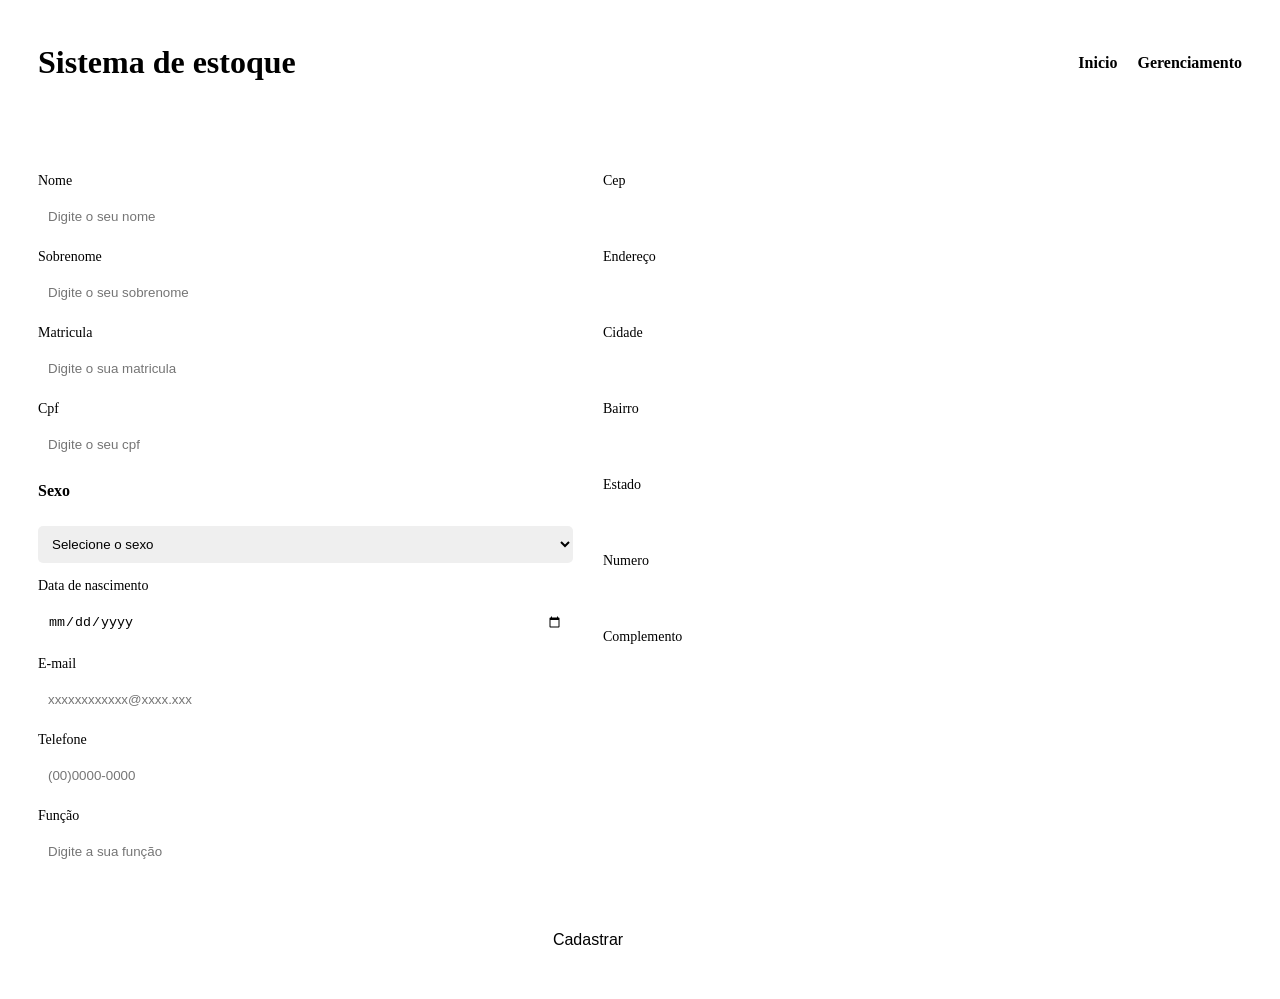
==== src/main/webapp/pages/cadastro.html @ e71813a1 "A parte do cadastro" ====
<!DOCTYPE html>
<!--
Click nbfs://nbhost/SystemFileSystem/Templates/Licenses/license-default.txt to change this license
Click nbfs://nbhost/SystemFileSystem/Templates/JSP_Servlet/Html.html to edit this template
-->
<html>
    <head>
        <link rel="stylesheet" href="../css/reset.css"/>
        <link rel="stylesheet" href="../css/color.css"/>
        <link rel="stylesheet" href="../css/cadastro.css"/>
        <title>Dashboard</title>
        <meta charset="UTF-8">
        <meta name="viewport" content="width=device-width, initial-scale=1.0">
    </head>
    <head>
        <title>TODO supply a title</title>
        <meta charset="UTF-8">
        <meta name="viewport" content="width=device-width, initial-scale=1.0">
    </head>
    <body>
        <header id="header">
            <h1 id="´tituloCadastro">Sistema de estoque</h1>
            <nav>
                <ul>
                    <li><a href="#">Inicio</a></li>
                    <li><a href="#">Gerenciamento</a></li>
                </ul>
            </nav>
        </header>
        <main>
            <form action="/Cadastro" method="POST">
                <div class="container">
                    <div class="dadosPessoais">
                        <label for="nameFist">Nome</label>
                        <input type="text" name="nameFist" id="namefist" placeholder="Digite o seu nome" />
                        <label for="sobrenome">Sobrenome</label>
                        <input type="text" name="sobrenome" id="sobrenome" placeholder="Digite o seu sobrenome" />
                        <label for="matricula">Matricula</label>
                        <input type="text" name="matricula" id="matricula" placeholder="Digite o sua matricula" />
                        <label for="cpf">Cpf</label>
                        <input type="text" name="cpf" id="cpf" placeholder="Digite o seu cpf" />
                        <p>Sexo</p>
                        <select name="sexo">
                            <option value="">Selecione o sexo</option>
                            <option value="">Masculino</option>
                            <option value="">Femenino</option>
                        </select>
                        <label for="dtaNascimento">Data de nascimento</label>
                        <input type="date" name="dtaNascimento" id="dtaNascimento"/>
                        <label for="email">E-mail</label>
                        <input type="email" name="email" id="email" placeholder="xxxxxxxxxxxx@xxxx.xxx"/>
                        <label for="telefone">Telefone</label>
                        <input type="tel" name="telefone" id="telefone" placeholder="(00)0000-0000"/>
                        <label for="funcao">Função</label>
                        <input type="text" name="funcao" id="funcao" placeholder="Digite a sua função"/>
                        
                    </div>
                    <div class="containerEndereco">
                        <label for="cep">Cep</label>
                        <input type="text" name="cep" id="cep"/>
                        <label for="endereco">Endereço</label>
                        <input type="text" name="endereco" id="endereco"/>
                        <label for="cidade">Cidade</label>
                        <input type="text" name="cidade" id="cidade"/>
                        <label for="bairro">Bairro</label>
                        <input type="text" name="bairro" id="bairro"/>
                        <label for="estado">Estado</label>
                        <input type="text" name="estado" id="estado"/>                       
                        <label for="numero">Numero</label>
                        <input type="text" name="numero" id="numero"/>
                        <label for="complemento">Complemento</label>
                        <input type="text" name="complemento" id="complemento"/>
                    </div>
                    <div class="btn">
                        <button type="submit">Cadastrar</button>
                    </div>
                </div>
            </form>
        </main>
    </body>
</html>
---- src/main/webapp/css/cadastro.css ----
body {
    background-color: var(--gray-light);
    color: var(--gray-dark);
}

#header {
    display: flex;
    justify-content: space-between;
    align-items: center;
    background-color: var(--white);
    padding: 15px 30px;
    box-shadow: 0 2px 5px var(--shadow-default);
    margin-bottom: 20px;
}
#tituloCadastro {
    font-size: 22px;
    color: var(--primary-dark);
}

nav ul {
    display: flex;
    list-style: none;
    gap: 20px;
}

nav a {
    text-decoration: none;
    color: var(--primary-medium);
    font-weight: bold;
}

nav a:hover {
    color: var(--primary-dark);
}

#main {
    display: flex;
    justify-content: center;
}

.container {
    background-color: var(--white);
    padding: 30px;
    border-radius: 10px;
    box-shadow: 0 4px 8px var(--shadow-default);
    width: 100%;
    max-width: 1100px;
    display: flex;
    gap: 30px;
    flex-wrap: wrap;
}

.dadosPessoais,
.containerEndereco{
    flex: 1;
    min-width: 300px;
    display: flex;
    flex-direction: column;
    gap: 10px;
    
}

label{
    font-size: 14px;
    margin-top: 5px;
}

input,
select{
    padding: 10px;
    border-radius: 5px;
    border: 1px solid var(--gray-medium);
    outline: none;
    transition: 0.2s;
}

input:focus,
select:focus {
    border-color: var(--primary-medium);
}

.dadosPessoais p {
    margin-top: 10px;
    font-weight: bold;
}

.btn {
    width: 100%;
    display: flex;
    justify-content: center;
    margin-top: 20px;
}

.btn button{
 padding: 12px 30px;
 background-color: var(--success);
 color: var(--white);
 border: none;
 border-radius: 8px;
 font-size: 16px;
 cursor: pointer;
 transition: 0.2s;
}

.btn button:hover{
    background-color: var(--success-hover);
}
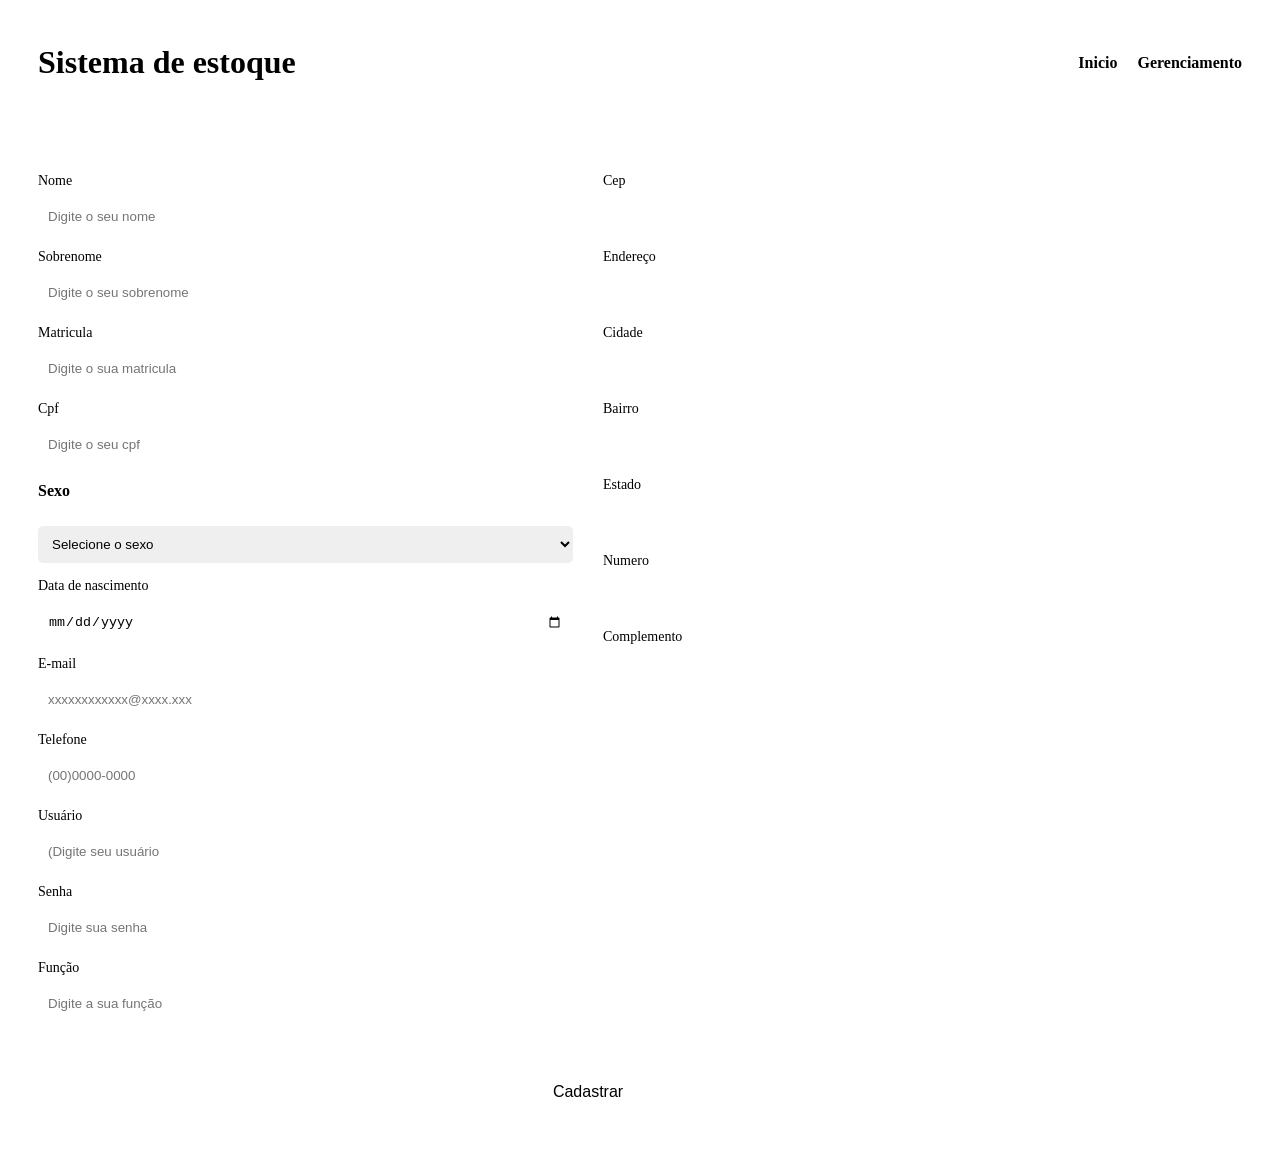
==== commit a7711de3: "att banco com o apache" ====
--- a/src/main/webapp/pages/cadastro.html
+++ b/src/main/webapp/pages/cadastro.html
@@ -28,7 +28,7 @@
             </nav>
         </header>
         <main>
-            <form action="/Cadastro" method="POST">
+            <form action="../Cadastro" method="POST">
                 <div class="container">
                     <div class="dadosPessoais">
                         <label for="nameFist">Nome</label>
@@ -43,7 +43,7 @@
                         <select name="sexo">
                             <option value="">Selecione o sexo</option>
                             <option value="">Masculino</option>
-                            <option value="">Femenino</option>
+                            <option value="">Feminino</option>
                         </select>
                         <label for="dtaNascimento">Data de nascimento</label>
                         <input type="date" name="dtaNascimento" id="dtaNascimento"/>
@@ -51,6 +51,10 @@
                         <input type="email" name="email" id="email" placeholder="xxxxxxxxxxxx@xxxx.xxx"/>
                         <label for="telefone">Telefone</label>
                         <input type="tel" name="telefone" id="telefone" placeholder="(00)0000-0000"/>
+                        <label for="usuario">Usuário</label>
+                        <input type="text" name="usuario" id="usuario" placeholder="(Digite seu usuário"/>
+                        <label for="senha">Senha</label>
+                        <input type="password" name="senha" id="senha" placeholder="Digite sua senha"/>
                         <label for="funcao">Função</label>
                         <input type="text" name="funcao" id="funcao" placeholder="Digite a sua função"/>
                         
@@ -77,5 +81,6 @@
                 </div>
             </form>
         </main>
+        <script src="../js/cep.js"></script>
     </body>
 </html>
--- a/src/main/webapp/css/cadastro.css
+++ b/src/main/webapp/css/cadastro.css
@@ -1,6 +1,6 @@
 body {
     background-color: var(--gray-light);
-    color: var(--gray-dark);
+    color: var(--gray-dark);   
 }
 
 #header {
